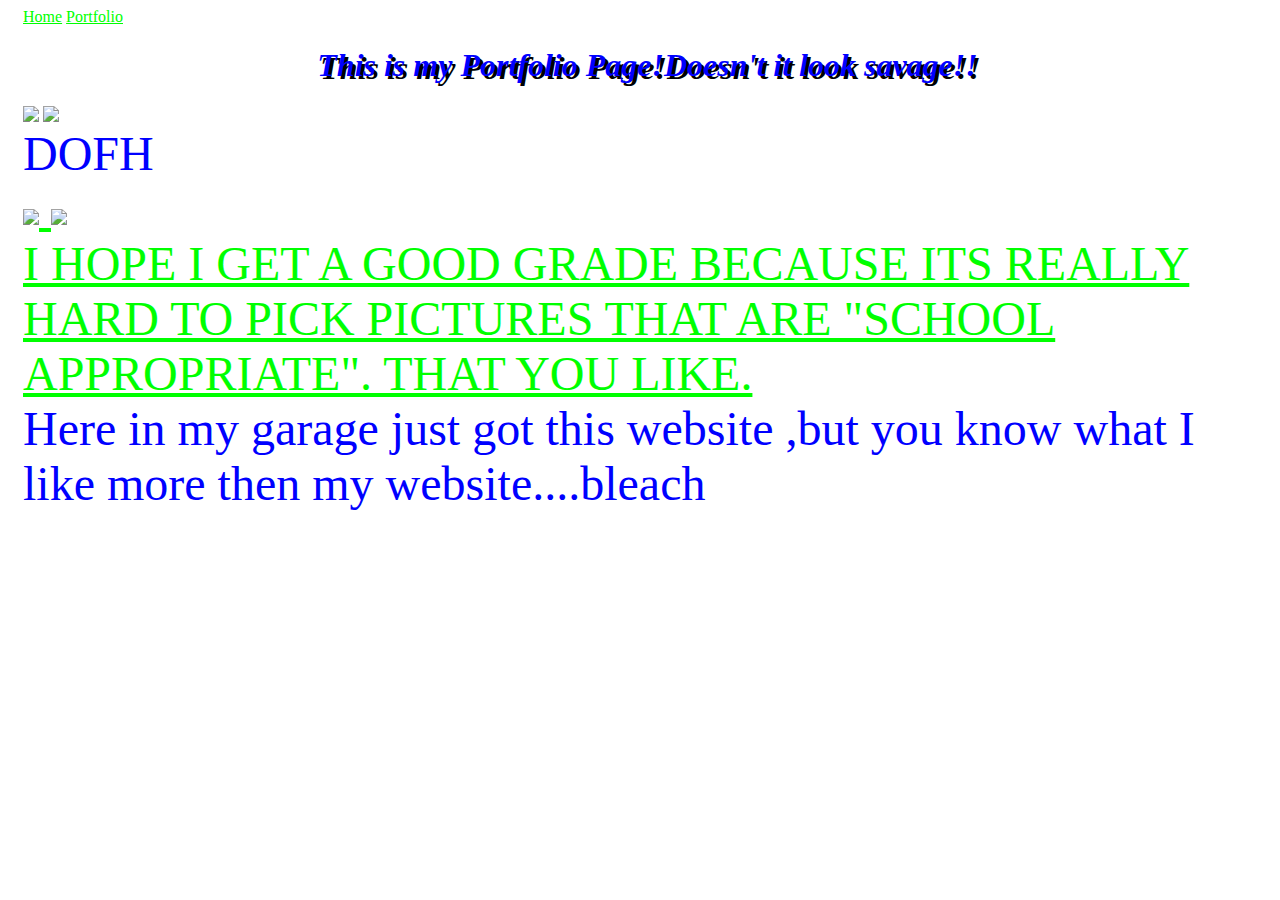
==== My_Website/portfolio.html @ 530c979e "Initial commit" ====
<!doctype html>
	<html lang="en">
	  <head>
	    <meta charset="utf-8">
	  <link href="index.css" rel="stylesheet" type="text/css">
	    <title>Portfolio</title>
	  </head>
	  <body>
    <a href="index.html">Home</a>
    <a href="portfolio.html">Portfolio</a>
    <h1>This is my Portfolio Page!Doesn't it look savage!!</h1>
    <img src="file:///C:/Users/474527/Downloads/raw%20(1).gif" height="250">
	<img src="file:///C:/Users/474527/Downloads/savage.gif" height="250"><br>
	<font size="7">DOFH<br>
    <a target="_blank" href="https://scratch.mit.edu">
      <img src="file://studenthf.kernhigh.org/Home/474527/CSP/My_Website/images/high-school-joke.jpg">
	<img src="file:///C:/Users/474527/Downloads/download.jpg" height="300">
	<br> I HOPE I GET A GOOD GRADE BECAUSE ITS REALLY HARD TO PICK PICTURES THAT ARE "SCHOOL APPROPRIATE". THAT YOU LIKE.
	</a>
	<br> <font size="7"> Here in my garage just got this website ,but you know what I like more then my website....bleach <font>
    
	  </body>
		<BODY  BGCOLOR="#bf360c">
	</html>
---- My_Website/index.css ----
a:link {
	color:#00ff00;	
}

a:visited {
	color:#000000;
}

body {
	font-family: "Marker Felt", "Comic Sans MS", fantasy;
	color: #0000ff;
	background-color:#800000;
	background: url(file:///C:/Users/474527/Downloads/boss.gif);
	background-position: 100% 100%;
	background-repeat: repeat;
	padding-left: 15px;
}

h1 {
	font-size: 2.0em;
	font-style: italic;
	text-align: center;
	text-shadow: 3px 3px #000000;
}

h2 {
	font-size: 1.2em;
	text-shadow: 2px 2px #000000;
	text-align: left;
}

table {
	margin-left: inherit;
	margin-right: inherit;
	border-collapse: collapse;
	
}

td {
    padding: 5px;
    border: solid;
    border-color: #ffffff;
    
}
tr {
	border: 3px solid #ffffff;
	text-align: center;
	background-color:#003333; 
}

th {
	text-align: center;
	color: #ffffff;
	background-color: #006666;
}
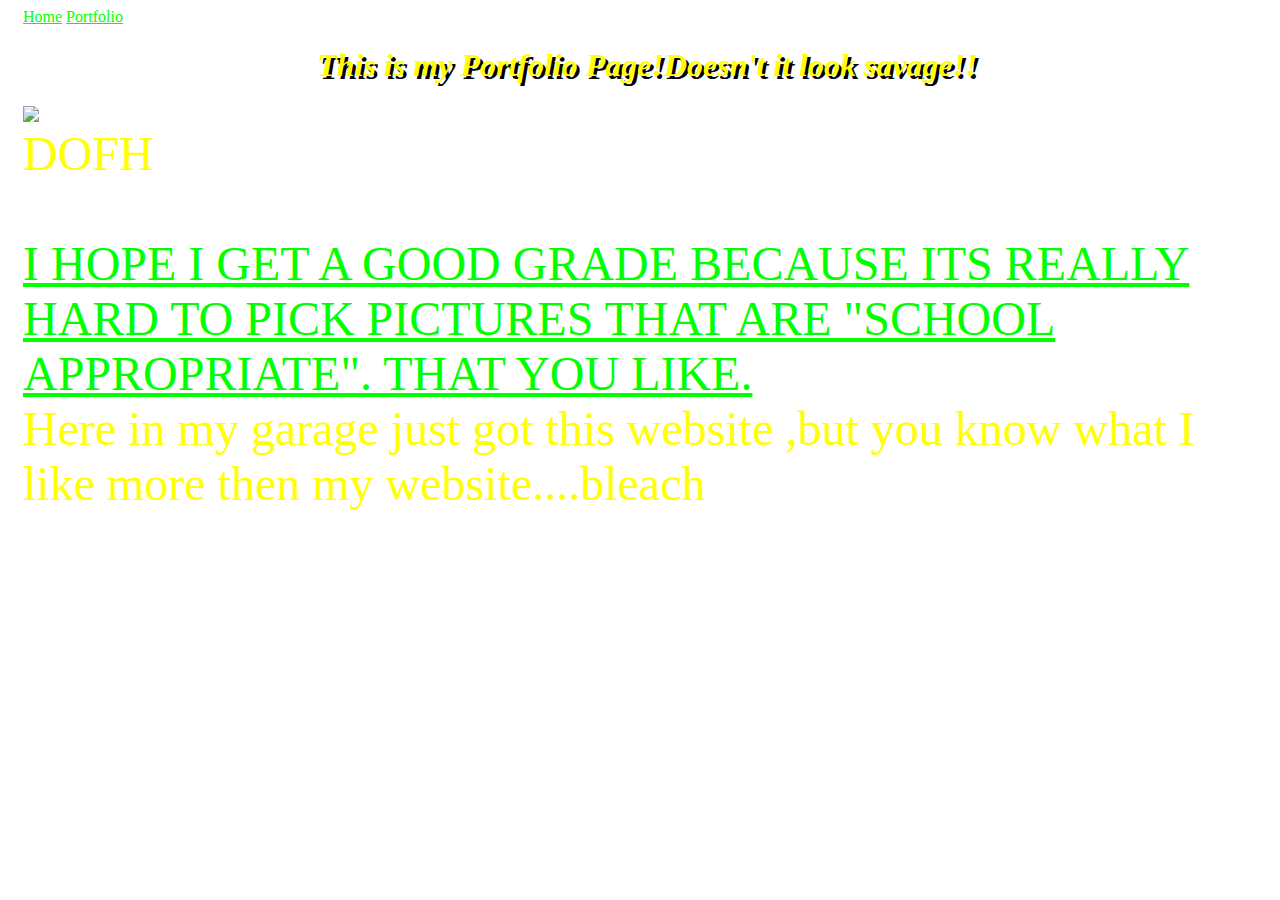
==== commit cbff3717: "Initial commit" ====
--- a/My_Website/portfolio.html
+++ b/My_Website/portfolio.html
@@ -9,13 +9,10 @@
     <a href="index.html">Home</a>
     <a href="portfolio.html">Portfolio</a>
     <h1>This is my Portfolio Page!Doesn't it look savage!!</h1>
-    <img src="file:///C:/Users/474527/Downloads/raw%20(1).gif" height="250">
-	<img src="file:///C:/Users/474527/Downloads/savage.gif" height="250"><br>
+	<img src="file://studenthf.kernhigh.org/Home/474527/CSP/My_Website/images/harambe.gif" height="250"><br>
 	<font size="7">DOFH<br>
     <a target="_blank" href="https://scratch.mit.edu">
-      <img src="file://studenthf.kernhigh.org/Home/474527/CSP/My_Website/images/high-school-joke.jpg">
-	<img src="file:///C:/Users/474527/Downloads/download.jpg" height="300">
-	<br> I HOPE I GET A GOOD GRADE BECAUSE ITS REALLY HARD TO PICK PICTURES THAT ARE "SCHOOL APPROPRIATE". THAT YOU LIKE.
+    <br> I HOPE I GET A GOOD GRADE BECAUSE ITS REALLY HARD TO PICK PICTURES THAT ARE "SCHOOL APPROPRIATE". THAT YOU LIKE.
 	</a>
 	<br> <font size="7"> Here in my garage just got this website ,but you know what I like more then my website....bleach <font>
     
--- a/My_Website/index.css
+++ b/My_Website/index.css
@@ -8,11 +8,11 @@
 
 body {
 	font-family: "Marker Felt", "Comic Sans MS", fantasy;
-	color: #0000ff;
+	color: #ffff00;
 	background-color:#800000;
-	background: url(file:///C:/Users/474527/Downloads/boss.gif);
-	background-position: 100% 100%;
-	background-repeat: repeat;
+	background: url(file://studenthf.kernhigh.org/Home/474527/CSP/My_Website/images/pica.gif);
+	background-size: 100% 100%;
+	background-repeat: no-repeat;
 	padding-left: 15px;
 }
 
